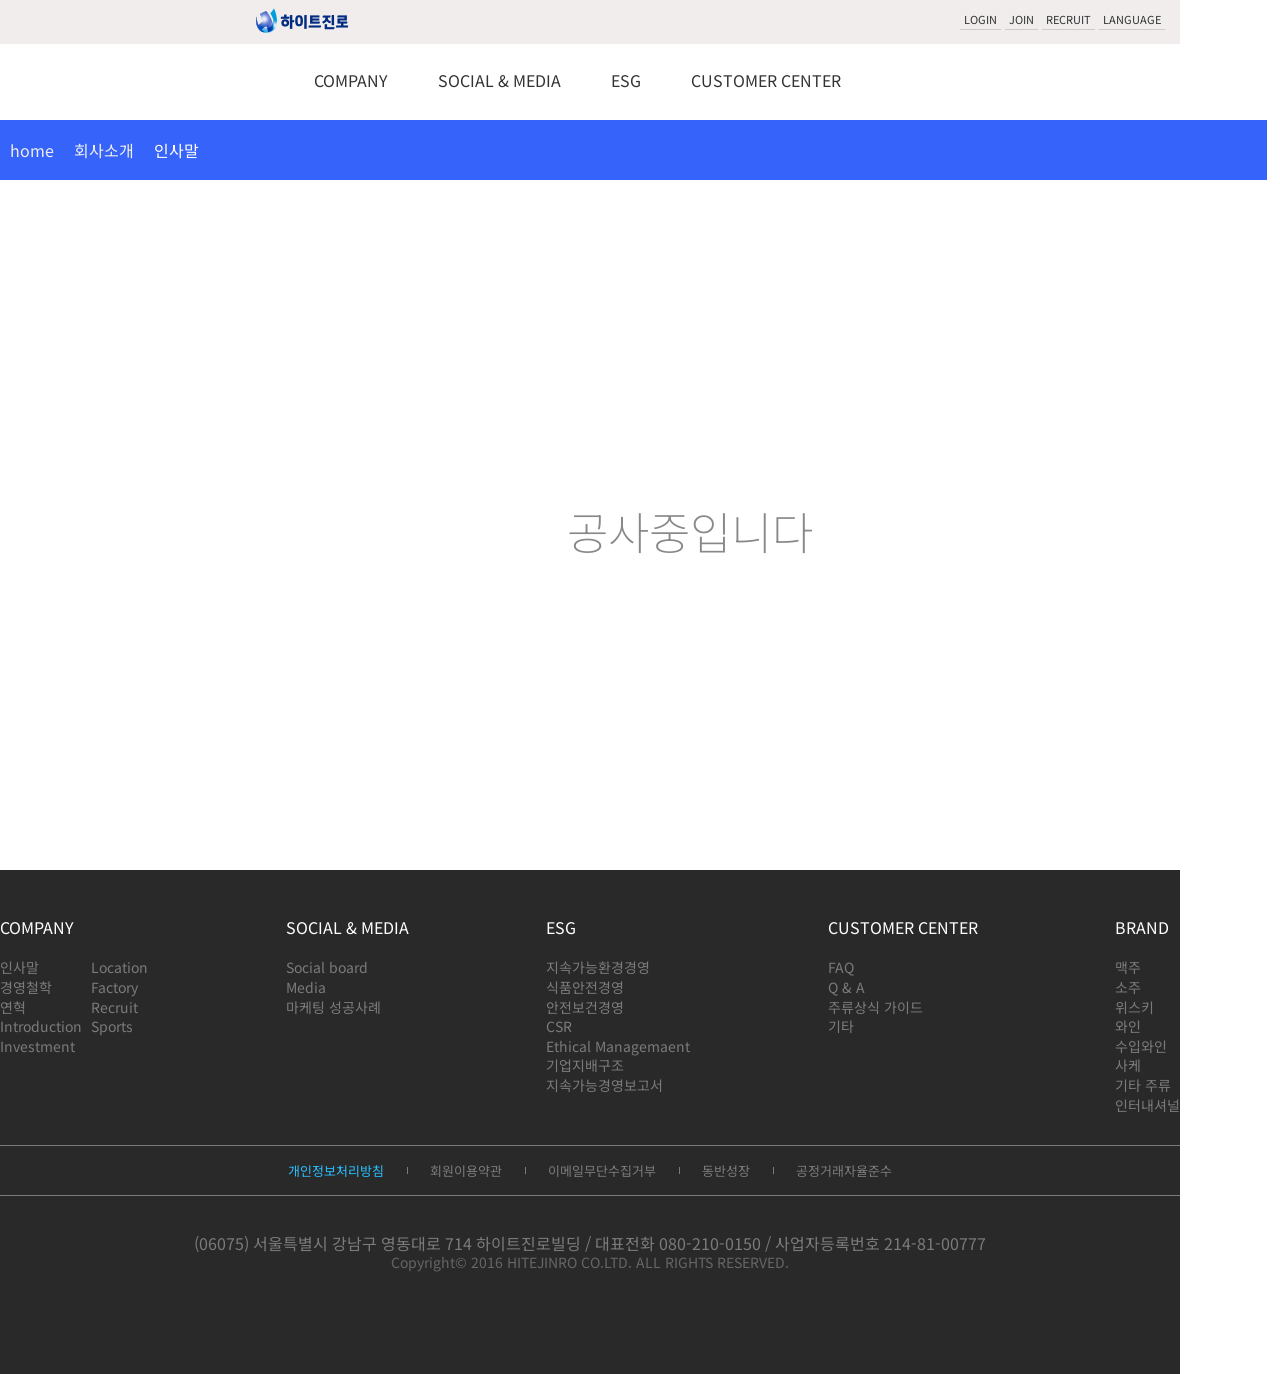
==== greeting.html @ 00c9a66d "1" ====
<!DOCTYPE html>
<html lang="ko">
<head>
    <meta charset="UTF-8">
    <meta name="viewport" content="width=device-width, initial-scale=1.0">
    <link rel="shortcut icon" href="img/favicon.jpg" type="image/x-icon">
    <link rel="icon" href="img/favicon.jpg" type="image/x-icon">
    <title>pf4-하이트진로</title>
    <link rel="stylesheet" href="https://cdn.jsdelivr.net/npm/reset-css@5.0.1/reset.css">
    <link rel="stylesheet" href="css/reset.css">
    <link rel="preconnect" href="https://fonts.googleapis.com">
    <link rel="preconnect" href="https://fonts.gstatic.com" crossorigin>
    <link href="https://fonts.googleapis.com/css2?family=Noto+Sans+KR:wght@300;400;500&display=swap" rel="stylesheet"> 
    <link rel="stylesheet" href="css/common.css">
    <link rel="stylesheet" href="css/header.css">
    <link rel="stylesheet" href="css/index.css">
    <link rel="stylesheet" href="css/greeting.css">
    <link rel="stylesheet" href="css/footer.css">
    <link rel="stylesheet" href="css/responsive.css">
    <script src="https://code.jquery.com/jquery-3.7.0.min.js" type="text/javascript"></script>
    <script type="text/javascript">
        $(document).ready(function(){

         // 공통 html코드 불러오기 
            $("#top").load("header.html");  // 원하는 파일 경로를 삽입하면 된다
            $("footer").load("footer.html");

         // 목록항목의 p와 a를 둘러싸시오
           $("#product ul.list li").each(function(){// each()는 앞요소갯수만큼 순차적으로 실행하시오; 
                $(this).children("p,a").wrapAll("<div class='wtext'></div>"); 
                // wrapAll('<태그></태그');앞요소를 둘러싸시오(괄호안의 태그로)
                $(".wtext").hide();
            });           
            // 프로덕트 제품오버시 설명글 표시
                //목록항목에 마우스올리면 실행하시오
           $("#product ul.list li").hover(
                function(){ //mouseenter
                    // 마우스올린 li의 자식인 wtext를 fadeIn();하시오
                    $(this).children(".wtext").stop().fadeIn();//fadeIn() 서서히 나타나게 하시오
                    // 마우스올린 li의 자식인 wtext에 클래스를 붙여라(scaleX100)
                    $(this).children(".wtext").addClass("scaleX100");
                    // 마우스올린 li가 아닌 다른 형제요소들의 자식 wtext에 클래스를 없애라(scaleX100)
                    $(this).siblings().children("wtext").removeClass("scaleX100");


                },
                function(){ //mouseleave
                    $(this).children(".wtext").stop().fadeOut();//서서히 사라지게 하시오
                    // 마우스올린 li의 자식인 wtext에 클래스를 없애라(scaleX100)
                    $(this).children(".wtext").removeClass("scaleX100");
                }
           ); 
           /* 반응형에 따른 요소제어(보이기) */
           if($(window).width()<=1200){ // <= 작거나 같다(비교연산자) / $(window).width() 윈도우의 크기값을 가져와라
                // 모바일시 brand제목을 헤더로 옮기기
                $("aside .wrap h2").appendTo("header .wrap nav"); 
                /* 타이틀이미지 모바일용으로 교체 */
                //타이틀영역의 img태그의 속성값을 변경하시오
                /* $("div#subtitle .wrap img[src='img/i1.jpg']").attr("src","img/m/m-title1.jpg");
                $("div#subtitle .wrap img[src='img/i2.jpg']").attr("src","img/m/m-title2.jpg");
                $("div#subtitle .wrap img[src='img/i3.jpg']").attr("src","img/m/m-title3.jpg");
                $("div#subtitle .wrap img[src='img/i4.jpg']").attr("src","img/m/m-title4.jpg");
                $("div#subtitle .wrap img[src='img/i5.jpg']").attr("src","img/m/m-title5.png");
                $("div#subtitle .wrap img[src='img/i6.jpg']").attr("src","img/m/m-title6.png");
                $("div#subtitle .wrap img[src='img/i7.jpg']").attr("src","img/m/m-title7.png");
                $("div#subtitle .wrap img[src='img/i8.jpg']").attr("src","img/m/m-title8.jpg");
                $("div#subtitle .wrap img[src='img/i9.jpg']").attr("src","img/m/m-title9.jpg");
                $("div#subtitle .wrap img[src='img/i10.jpg']").attr("src","img/m/m-title10.png"); */

                var n=1;  // 변수선언과 초기화
                // 변수키워드 변수명=데이터; 변수키워드 var(변수:데이터를 담는 그릇,폴더) 
                // 변수명 n , = 넣어라(대입연산자,부호,기호), 1은 숫자데이터
                // 해석 : 변수 n에 1을 넣어라
                $("div#subtitle .wrap img").each(function(){
                    $("div#subtitle .wrap img:nth-child("+n+")").attr("src","img/m/m-title"+n+".jpg"); 
                    // 문자열과 변수 연결: "문자열"+변수
                    n++; // n에 들어있는 값을 1씩 증가시키시오
                });

                //어사이드의 img를 모바일용 이미지로 교체하기
                /* $("aside .wrap ul.list > li ul.listsub li:nth-child(1) a img").attr("src","img/aside/1-1m.png");
                $("aside .wrap ul.list > li ul.listsub li:nth-child(2) a img").attr("src","img/aside/1-2m.png");
                $("aside .wrap ul.list > li ul.listsub li:nth-child(3) a img").attr("src","img/aside/1-3m.png");
                $("aside .wrap ul.list > li ul.listsub li:nth-child(4) a img").attr("src","img/aside/1-4m.png");
                $("aside .wrap ul.list > li ul.listsub li:nth-child(5) a img").attr("src","img/aside/1-5m.png"); */

                var i=1;
                var m=1;

                $("aside .wrap ul.list > li").each(function(){
                    
                    $("aside .wrap ul.list > li:nth-child("+i+") ul.listsub li").each(function(){
                        $("aside .wrap ul.list > li:nth-child("+i+") ul.listsub li:nth-child("+m+") a img").attr("src","img/aside/"+i+"-"+m+"m.png");
                        m++;
                    });
                    i++;
                    m=1;
                });
                
             



            }
           //윈도우창사이즈가 바뀌면 실행하시오
           $(window).resize(function(){
                if($(window).width()<=1200){
                    $("aside .wrap h2").appendTo("header .wrap nav"); 
                 /* 타이틀이미지 모바일용으로 교체 */
                    //타이틀영역의 img태그의 속성값을 변경하시오
                    /*
                    $("div#subtitle .wrap img[src='img/i1.jpg']").attr("src","img/m/m-title1.jpg");
                    $("div#subtitle .wrap img[src='img/i2.jpg']").attr("src","img/m/m-title2.jpg");
                    $("div#subtitle .wrap img[src='img/i3.jpg']").attr("src","img/m/m-title3.jpg");
                    $("div#subtitle .wrap img[src='img/i4.jpg']").attr("src","img/m/m-title4.jpg");
                    $("div#subtitle .wrap img[src='img/i5.jpg']").attr("src","img/m/m-title5.png");
                    $("div#subtitle .wrap img[src='img/i6.jpg']").attr("src","img/m/m-title6.png");
                    $("div#subtitle .wrap img[src='img/i7.jpg']").attr("src","img/m/m-title7.png");
                    $("div#subtitle .wrap img[src='img/i8.jpg']").attr("src","img/m/m-title8.jpg");
                    $("div#subtitle .wrap img[src='img/i9.jpg']").attr("src","img/m/m-title9.jpg");
                    $("div#subtitle .wrap img[src='img/i10.jpg']").attr("src","img/m/m-title10.png");
                    */
                    var n = 1;
                    $("div#subtitle .wrap img").each(function(){
                        $("div#subtitle .wrap img:nth-child("+n+")").attr("src","img/m/m-title"+n+".jpg");
                        n++;
                    });
                }
                if($(window).width()>1200){
                    $("header .wrap nav>h2").prependTo("aside .wrap");
                    /* 타이틀이미지 pc용으로 교체 */
                    /* $("div#subtitle .wrap img[src='img/m/m-title1.jpg']").attr("src","img/i1.jpg");
                    $("div#subtitle .wrap img[src='img/m/m-title2.jpg']").attr("src","img/i2.jpg");
                    $("div#subtitle .wrap img[src='img/m/m-title3.jpg']").attr("src","img/i3.jpg");
                    $("div#subtitle .wrap img[src='img/m/m-title4.jpg']").attr("src","img/i4.jpg");
                    $("div#subtitle .wrap img[src='img/m/m-title5.png']").attr("src","img/i5.jpg");
                    $("div#subtitle .wrap img[src='img/m/m-title6.png']").attr("src","img/i6.jpg");
                    $("div#subtitle .wrap img[src='img/m/m-title7.png']").attr("src","img/i7.jpg");
                    $("div#subtitle .wrap img[src='img/m/m-title8.jpg']").attr("src","img/i8.jpg");
                    $("div#subtitle .wrap img[src='img/m/m-title9.jpg']").attr("src","img/i9.jpg");
                    $("div#subtitle .wrap img[src='img/m/m-title10.png']").attr("src","img/i10.jpg"); */
                    var n=1; // 변수(그릇) n에 1을 넣으시오
                    $("div#subtitle .wrap img").each(function(){
                        $("div#subtitle .wrap img:nth-child("+n+")").attr("src","img/i"+n+".jpg");
                        n++; //n의 값을 1씩 증가시키시오.
                    });

                }
           });
           /*
            / 다른 요소를 잘라내서 원하는 요소안에 넣기
                잘라내올 요소.appendTo("붙여넣을 요소");

                / 조건문 if
                구문형식 if(조건){조건이 맞으면 실행될 구문}
                /$(window) : 브라우저창
                / width();너비를 가져오시오
                / < : 작다면

                if($(window).width()<769){ // 창크기가 769미만이라면 
                    $("aside .wrap h2").appendTo("header .wrap nav");  //  h2를 ..로 옮겨라
                }
           */
          
        /* 햄버거버튼 클릭 - 대메뉴 보이기 */
            // 햄버거를 클릭하면 실행하시오()
            $(".ham").click(function(){
                //w대메뉴에 클래스를 붙이시오
                $("header .wrap nav .wgnb").addClass("wgnbShow");

                //close를 지우기
                $(".close").remove();

                //x표시용으로 쓸 태그를 추가하시오
                $("header .wrap nav .wgnb").prepend('<a href="" class="close block"></a>'); 

                //대메뉴 닫기
                $(".close").click(function(){
                    $("header .wrap nav .wgnb").removeClass("wgnbShow");
                    return false;
                });

                //aside를 닫기
                $("aside").removeClass("asideSliding");
                return false;
            });
        
        //모바일 대메뉴클릭하면 서브메뉴 펼치게
            $("header .wrap nav .wgnb h2").click(function(){
                $(this).toggleClass("currenH2");
                $(this).parent().siblings().children("h2").removeClass("currenH2");
                $(this).next().slideToggle();
                $(this).parent().siblings().children("ul.sub1").slideUp();
            });
        
            var headerH=$("header").height();
        
            // 스크롤이벤트    
            $(window).scroll(function(){
                // 헤더 애니
                if($(window).scrollTop()>$("header").height()){ //윈도우의 scrollTop위치값이 ...보다 크다면
                    //body에 스타일을 지정하시오(padding-top값에 header높이값을 지정)
                    $("body").css("padding-top",headerH);
                    //header에 클래스를 붙이시오
                    $("header").addClass("headerFix");
                }else{
                    $("body").css("padding-top",0);
                    //header에 클래스를 붙이시오
                    $("header").removeClass("headerFix");
                }
                // 사이드 애니
                if($(window).scrollTop()>$("#subtitle").height()+40){
                    //aside에 클래스를 붙이시오(slideHide)
                    $("aside").addClass("slideHide");

                    // 탑 애니
                    //탑요소에 클래스를 붙이시오(topFix)
                    $("footer .btop").addClass("topFix");
                }else{ // 위 조건이 안맞으면(그렇치 않으면)
                    $("aside").removeClass("slideHide");//aside태그에 클래스를 없애시오
                    $("footer .btop").removeClass("topFix"); // 탑버튼에 클래스를 없애시오
                }
                
                // 하단 탑버튼 페이지와 같이 이동
                if($(window).scrollTop()>$("footer").offset().top-$(window).height()){
                    $("footer .btop").removeClass("topFix").css("opacity",1);
                }

               
            });  
        
        // 대메뉴오버시 서브를 슬라이드 다운
            var wsubN;
            $("header .wrap nav ul.gnb li a").hover(
                function(){
                    $("header .wrap nav .wgnb").stop().slideDown();
                    //제이쿼리 slideDown()시 css속성에 transition이 있으면 제대로  펼쳐지지 않는다... 
                    //wsub를 보이게 하시오
                    wsubN=$(this).parent().index()+1;//마우스올린 대상의 부모의 순번을 가져와서 +1더해서 넣어라
                    $("header .wrap nav .wgnb .wsub:nth-child("+wsubN+")").fadeIn();
                    $("header .wrap nav .wgnb .wsub:not(:nth-child("+wsubN+"))").fadeOut();
                }
            );   
              
        // 서브wgnb영역을 벗어나면 실행하시오(wgnb가 슬라이드업)
            $("header .wrap nav .wgnb").mouseleave(function(){
                $(this).slideUp();
            });

        // h1요소에 마우스진입하면 (wgnb가 슬라이드업)
        $("header .wrap nav h1").mouseenter(function(){
            $("header .wrap nav .wgnb").slideUp();
        });

        // top버튼 클릭하면 실행하시오(문서를 애니메이트하시오)
            $("footer .btop").click(function(){
                $("html,body").animate({scrollTop:0},1000);//문서스크롤 애니
            });

        });
    </script> 
    <!-- slick -->
    <link rel="stylesheet" type="text/css" href="https://cdn.jsdelivr.net/npm/slick-carousel@1.8.1/slick/slick.css"/>
    <link rel="stylesheet" type="text/css" href="https://cdn.jsdelivr.net/npm/slick-carousel@1.8.1/slick/slick-theme.css"/>
    <script type="text/javascript" src="https://cdn.jsdelivr.net/npm/slick-carousel@1.8.1/slick/slick.min.js"></script>
	<script type="text/javascript">
        $(document).ready(function(){
            $('.snsSlide').slick({
                infinite: true,
                slidesToShow: 3,
                slidesToScroll: 1,
                autoplay: true,
                autoplaySpeed: 2000,
                speed:1000,
                dots:true,
                arrows:true,
                responsive:[
                    {
                    breakpoint: 769,
                    settings: {
                        infinite: true,
                        slidesToShow: 1,
                        slidesToScroll: 1,
                        autoplay: true,
                        autoplaySpeed: 2000,
                        speed:1000,
                        dots:true,
                        arrows:false,
                        centerMode: true,
                        centerPadding: '20px'
                    }
                    }
                ]   
            });

            $('.titleani').slick({
                infinite: true,
                slidesToShow: 1,
                slidesToScroll: 1,
                autoplay: true,
                autoplaySpeed: 3000,
                speed:4000,
                dots:true,
                arrows:true,
                responsive:[
                    {
                        breakpoint: 1201,
                        settings: {
                            infinite: true,
                            slidesToShow: 2,
                            slidesToScroll: 1,
                            autoplay: true,
                            autoplaySpeed: 2000,
                            speed:1000,
                            dots:true,
                            arrows:false
                        }
                    },
                    {
                        breakpoint: 769,
                        settings: {
                            infinite: true,
                            slidesToShow: 1,
                            slidesToScroll: 1,
                            autoplay: true,
                            autoplaySpeed: 2000,
                            speed:1000,
                            dots:true,
                            arrows:false
                        }
                    }
                ]    
            });
        });
    </script>
    <!-- aside애니 -->
    <script type="text/javascript">
        $(document).ready(function(){
            $("aside .wrap ul.list > li h3").hover(function(){
                if($(window).width()>1200){
                    $("aside").addClass("sliding");
                    $(this).next().find(".listsub").show();
                    $(this).parent().siblings().find(".listsub").hide();
                    $(this).addClass("current");//노란표시
                    $(this).next().find(".listsub").addClass("wide");
                    $(this).parent().siblings().children("h3").removeClass("current");
                    $(this).parent().siblings().find(".listsub").hide().removeClass("wide");
                }
            });
            //h3 a을 클릭하면 실행하시오
            $("aside .wrap ul.list > li h3 a").click(function(){
                // 마우스클릭한 요소 다음에 오는 것을 slideToggle하시오
                $(this).parent().next().slideToggle();
                $(this).parent().parent().siblings().children("div").slideUp();
                return false;
            });

            $("aside").mouseleave(function(){
                $("aside").removeClass("sliding");
            });
            //brand를 클릭하면 실행하시오
            $("header .wrap nav>h2").click(function(){
                //aside에 클래스를 토글하시오
                $("aside").toggleClass("asideSliding");
                $("header .wrap nav .wgnb").removeClass("wgnbShow");
            });

        });
    </script>	
</head>
<body>
    
    <!-- 상단영역 -->
   <header id="top"></header>
   <!-- 메인영역 -->
   <main>
        <section id="greeting">
            <div class="wrap paddingT50 paddingB50">
                <ol class="breadcrumb">
                    <li><a href="">home</a></li>
                    <li><a href="">회사소개</a></li>
                    <li class="active">인사말</li>
                </ol>
                <p class="underC">
                  <strong class="h2 block">공사중입니다</strong>
                  <img src="img/underS.svg" alt="">
               </p>
            </div>
        </section>
   </main>
   <!-- 하단영역 -->
   <footer></footer>
</body>
</html>
</html>
---- css/common.css ----
/* 공통스타일 class */
body{
  font-family: 'Noto Sans KR', sans-serif;
}
.width-full{
  width: auto;
}
.height-full{
  /*! height:100%; */
}
.wrap{
  max-width: 1200px;
  margin: 0 auto;
}
.hide{
  display: none; /* 안보이게 */
}
.rbox{
  width: 300px;
  height: 300px;
  background-color: #eee;
  border-radius: 20px;
  text-align: center;
}
.bgimg{
  background-repeat: no-repeat;
  background-size: 61%;
  background-position-x: 86%;
  background-position-y: 10%;
}

.padding50{
  padding-top: 50px;
  padding-bottom: 50px;
}
.paddingT50{
  padding-top: 50px;
}
.paddingT100{
  padding-top: 100px;
}
.paddingB50{
  padding-bottom: 50px;
}
.paddingB100{
  padding-bottom: 100px;
}
.marginT50{
  margin-top: 50px;
}
.marginT100{
  margin-top: 100px;
}
.marginB50{
  margin-bottom: 50px;
}
.marginB100{
  margin-bottom: 100px;
}
.flex{
  display: flex;
}
.flex-center{
  justify-content: center;
}
.flex-between{
  justify-content: space-between;
}
.flex-align-center{
  align-items: center;
}
.flex-column{
  flex-direction: column;
}
.text-center{
  text-align: center;
}
.h1{
  font-size: 55px;
}
.h2{
  font-size: 45px;
}
.h3{
  font-size: 25px;
  font-weight: 300;
  margin-bottom: 20px;
}
.h4{
  font-size: 25px;
}
.h5{
  font-size: 20px;
}
.p{
  font-size: 14px;
  line-height: 1.6;
  color: #666;
}
.block{
  display: block;
}
.more{
  border: 1px solid;
  display: inline-block;
  width: 160px;
  height: 36px;
  text-align: center;
  line-height: 36px;
}
.moreCir{
  font-size: 0;
  display: block;
  width: 40px;
  height: 40px;
  border: 1px solid;
  border-radius: 50%;
  display: flex;
  justify-content: center;
  align-items: center;
}
.moreCir::before{
  content: "";
  border-top: 1px solid;
  border-right: 1px solid;
  width: 10px;
  height: 10px;
  display: block;
  transform: translateX(-4px) rotate(45deg);
}
.ham{
  font-size: 0;
  width: 21px;
  height: 21px;
  display: block;
  border-top: 3px solid;
  border-bottom: 3px solid;
  box-sizing: border-box;
  display: flex;
  align-items: center; 
  display: none;
}
.ham::before{
  content: "";
  width: 100%;
  height: 3px;
  display: block;
  background-color: black;
  transform: translateY(-0.5px);
}
/* .breadcrumb {
  padding:8px 15px;
  margin-bottom:20px;
  list-style:none;
  background-color:#f5f5f5;
  border-radius:4px
}
.breadcrumb>li {
  display:inline-block
}
.breadcrumb>li+li:before {
  padding:0 5px;
  color:#ccc;
  content:"/\00a0"
}
.breadcrumb>.active {
  color:#777
} */
---- css/header.css ----
header {
  position: relative;
}
.headerFix{
  position: fixed;
  z-index: 1;
  width: 100%;
  background-color: white;
  top: 0;
  animation-name: down;
  animation-duration: 0.5s;
  animation-direction: reverse;
  animation-fill-mode: forwards;
  animation-timing-function: ease-out;
}
@keyframes down{
  100%{
    top:-80px;
  }
}

@keyframes headerdown{
  0%{
    transform: translateY(-40px);
    opacity: 0;
  }
  100%{
    transform: translateY(0px);
    opacity: 1;
  }
}
header .wrap {
 
}
@keyframes widthfull{
  100%{
    width: 100%;
  }
}
header .wrap nav {
  display: grid;
  grid-template-columns: 1fr 1fr;
  grid-template-rows: 40px auto;
  align-items: center;
}
header.headerFix .wrap nav{
  
  grid-template-columns: auto auto auto;
  grid-template-rows: auto;
}
header .wrap nav h1 {
  grid-column: 1 / span 2;
  justify-self: center;
  line-height: 2;
  width: 100%;
  height: 44px;
  display: flex;
  justify-content: center;
  align-items: center;
}
header.headerFix .wrap nav h1{
grid-column: 1; justify-self: flex-start;
}
header .wrap nav h1::before{
 content: "";  
 display: block;
 width: 100%;
 height: 44px;
 background-color: #f1eded;
 position: absolute;
 left: 0;
 top: 0;
}
header.headerFix .wrap nav h1::before{
display: none;
}
header .wrap nav h1:hover::before{
} 
header .wrap nav h1 a {
  font-size: 0;
  display: block;
  width: 93px;
  height: 25px;
  background-image: url(../img/logo_hitejinro.png);
  position: relative;
  margin: 0 auto;
}
header .wrap nav h1 a span {
 
}
header .wrap nav ul.gnb{
  display: flex;
}
header.headerFix .wrap nav ul.gnb{
justify-self: center;
}
header .wrap nav ul.gnb li {
  
}
header .wrap nav ul.gnb li a {
  padding: 0 25px;
  display: block;
  line-height: 5;
}
header .wrap nav ul.gnb li:nth-child(1) a{
  padding-left: 0;
}
header .wrap nav ul.gnb li a:hover{
 
}
/* wgnb */
header .wrap nav .wgnb{
  display: block;
  position: absolute;
  width: 100%;
  background-color: rgba(33,83,250,0.9);
  z-index: 1;
  padding: 0 20px 0 20px;
  box-sizing: border-box;
  /*! transition:1s; */
  left: 0;
  top: 120px;
  display: none;
  height: 240px;
}
header .wrap nav .wgnb *{
  color:white;
}
header .wrap nav .wgnb .center{
  max-width: 1200px;
  margin: 0 auto;
  position: relative;
}
.wgnbShow{
   left: 0% !important;
   display: block !important;
}
.close{
  display: block;
  width: 32px;
  height: 32px;
  background-image: url(../img/close.svg);
  background-size: contain;
}
header .wrap nav .wgnb .wsub{
  /*! padding-left:30px; */
  height: 240px;
}
header .wrap nav .wgnb .wsub:nth-child(2){
  
}
header .wrap nav .wgnb .wsub:nth-child(2) ul.sub1{
  grid-template-columns: repeat(4,1fr);
  grid-template-rows: auto;
}
header .wrap nav .wsub:nth-child(2) ul.sub1>li:nth-child(1){
  grid-column: 2;
  grid-row: 1;
}
header .wrap nav .wsub:nth-child(2) ul.sub1 > li:nth-child(1) div{
  width: 80%;
  font-size: 14px;

}
header .wrap nav .wsub:nth-child(2) ul.sub1 > li:nth-child(1) div a{
   line-height: 1.4;
   color: #ccc;
}
header .wrap nav .wsub:nth-child(2) ul.sub1>li:nth-child(2){
  grid-column: 3;
  grid-row: 1;
}
header .wrap nav .wsub:nth-child(2) ul.sub1>li:nth-child(3){
  grid-column: 4;
  grid-row: 1;
}
header .wrap nav .wsub:nth-child(2) ul.sub1 > li:nth-child(3) ul.sub2{
  flex-direction: column;
}
header .wrap nav .wgnb .wsub{
  display: none;
  position: absolute;
  left: 0;
  top: 0;
}
header .wrap nav .wgnb h2{
  /*! display: block; */
  /*! cursor: pointer; */
  /*! font-size: 19px; */
  /*! line-height: 3; */
  /*! display: flex; */
  /*! justify-content: space-between; */
  /*! align-items: center; */
  /*! opacity: 0.7; */
}
.currenH2{
 color: blue;
}
header .wrap nav .wgnb h2::after{
  content: "";
  display: inline-block;
  width: 31px;
  height: 31px;
  background-image: url(../img/expand.svg);
  background-size: contain;
  background-repeat: no-repeat;
  transition: 0.5s;
}
header .wrap nav .wgnb h2.currenH2::after{
  transform: rotate(-180deg);
}
header .wrap nav .wgnb ul.sub1{
  display: grid;
  grid-template-columns: repeat(7,1fr);
  grid-template-rows: repeat(3,80px);
  text-align: left;
}
header .wrap nav .wgnb ul.sub1>li{
transition: 0.4s;
}
header .wrap nav .wgnb ul.sub1 > li:nth-child(-n+3){
  margin-left: -20px;
  padding-left: 20px;
}
header .wrap nav .wgnb ul.sub1 > li:hover{
  background-color: rgba(0,0,0,0.3);
}
header .wrap nav .wgnb ul.sub1>li:nth-child(n+4){
  border-left:1px solid #ccc;
  grid-row: 1 / span 3;
}
header .wrap nav .wgnb ul.sub1>li:nth-child(2){
  grid-column: 1;
  grid-row: 2;
}
header .wrap nav .wgnb ul.sub1>li:nth-child(3){
  grid-column: 1;
  grid-row: 3;
}
header .wrap nav .wgnb ul.sub1>li>a{
  display: block;
  line-height: 2.5;
  padding-top: 20px;
}
header .wrap nav .wgnb ul.sub1>li>a::before{
  content: "";
  display: block;
  width: 20px;
  border-top:1px solid #fff;
}
header .wrap nav .wgnb ul.sub1>li:nth-child(n+4) a{
  padding-left: 20px;
}
header .wrap nav .wgnb ul.sub1>li:not(:first-child)>a{
  padding-left: initial;
}
header .wrap nav .wgnb ul.sub2{

}
header .wrap nav .wsub:nth-child(2) ul.sub1 > li:nth-child(2) ul.sub2{
  flex-wrap: wrap;
}
header .wrap nav .wsub:nth-child(2) ul.sub1 > li:nth-child(2) ul.sub2 li{
  width: 40%;
}

header .wrap nav .wgnb ul.sub2 li{
  
}
header .wrap nav .wgnb ul.sub2 li a{
  color: #ccc;
  font-size: 14px;
  line-height: 1.4;
  font-weight: 300; 
}
/* 기타메뉴 */
header .wrap nav ul.enb {
  display: flex;
  justify-self: end;
  font-size: 11px;
  gap: 4px;
}
header.headerFix .wrap nav ul.enb{
  
}
header .wrap nav ul.enb li {
  
}
header .wrap nav ul.enb li a {
  padding: 3px 4px;
  display: block;
  border-bottom: 1px solid #ccc;
  padding-bottom: 4px;
}
header .wrap nav ul.enb li a:hover {

}
header .wrap nav ul.enb li:nth-child(1) a::after,header .wrap nav ul.enb li:nth-child(2) a::after{
 
}
---- css/index.css ----
#product .wrap{
}
#product .wrap h2{
}
#product ul.list{
  display: grid;
  grid-template-columns: auto auto auto auto;
  grid-template-rows: auto auto auto;
  gap: 10px;
}
#product ul.list li{
 
  /*! width: fit-content; */
  position: relative;
}
#product ul.list li:nth-child(1){
  grid-column: 1;
  grid-row: 1;
}
#product ul.list li:nth-child(2){
    grid-column: 2;
  grid-row: 1 / span 2;
}
#product ul.list li:nth-child(3){
    grid-column: 3;
  grid-row: 1;
 
}
#product ul.list li:nth-child(4){
   grid-column: 4;
  grid-row: 1;
 
}
#product ul.list li:nth-child(5){
  grid-column: 1;
  grid-row: 2;
 
}
#product ul.list li:nth-child(6){
  grid-column: 3 / span 2;
  grid-row: 2;
}
#product ul.list li:nth-child(7){
  grid-column: 1;
  grid-row: 3;
}
#product ul.list li:nth-child(8){
  grid-column: 2 / span 2;
  grid-row: 3;
}
#product ul.list li:nth-child(9){
  grid-column: 4;
  grid-row: 3;
}
#product ul.list li figure{
  height: 100%;
}
#product ul.list li figure img{
  width: 100%;
  /*! max-width: 100%; */
  height: 100%;
}
#product ul.list li h3{
  position: absolute;
  left: 20px;
  top: 20px;
  font-size: 30px;
  color: white;
}
#product ul.list li p{
  position: relative;
}
#product ul.list li a{
  color: white;
  border: 1px solid;
  font-size: 12px;
  padding: 3px;
  position: relative;
}
#product ul.list li .wrapText{
 
}
#product ul.list li .wrapText>*{
 
}

#product ul.list li .wrapText p{
  
}
#product ul.list li .wrapText a{
  
} 
.snsani li a{
  display: grid;
  grid-template-columns: auto auto;
  grid-template-rows: auto auto;
}
.snsani li a::before{
  content: "";
  width: 100px;
  height: 100px;
  display: block;
  background-color: #ccc;
  border-radius: 50%;
  grid-column: 1;
  grid-row: 1 / span 3;
}
.snsani li.sns1 a::before{
   background-image: url(../img/sns1.png);
}
.snsani li.sns2 a::before{
   background-image: url(../img/sns2.png);
}
.snsani li.sns3 a::before{
   background-image: url(../img/sns3.png);
}
.snsani li.sns4 a::before{
   background-image: url(../img/sns4.png);
}
.snsani li.sns5 a::before{
   background-image: url(../img/sns5.png);
}
.snsani li.sns6 a::before{
   background-image: url(../img/sns6.png);
}
.snsani li.sns7 a::before{
   background-image: url(../img/sns7.png);
}
.snsani li.sns8 a::before{
   background-image: url(../img/sns8.png);
}
.snsani li.sns9 a::before{
   background-image: url(../img/sns9.png);
}
#sns{
  background-color: #ccc;
}
#sns h2{
 
}

#sns ul.snsani{
  margin-top: 50px;
}
.wtext{
  position: absolute;
  left: 0;
  top: 0;
  width: 100%;
  height: 100%;
  color: white;
  display: flex;
  justify-content: center;
  align-items: center;
  flex-direction: column;
  text-align: center;
  gap: 20px;
  /*! display: inline-flex; */
  background-color: rgba(0,0,0,0.7);
}
.wtext::before{
  content: "";
  position: absolute;
  width: 100%;
  height: 100%;
  background-color: rgba(0,0,255,0.1);
  transform: scaleX(10%);
  transform-origin: 0 0;
  transition: 0.5s;
}
.wtext.scaleX100::before{
  background-color: rgba(0,0,255,0.7);
  transform: scaleX(100%) !important;
}
---- css/greeting.css ----
#greeting{
  min-height: 700px;
}
#greeting .wrap{
  height: 700px;
  padding-top: 0;
}
.breadcrumb{
  display: flex;
  height: 60px;
  align-items: center;
}
.breadcrumb::before{
  content: "";
  width: 99vw;
  height: 60px;
  background-color: rgba(33,83,250,0.9);
  position: absolute;
  left: 0;
}
.breadcrumb li{
  position: relative;
  color: #fff;
}
.breadcrumb li:last-child{
  padding: 0 10px;
}
.breadcrumb li a{
 line-height: 1.5;
 padding: 0 10px; 
 color: #eee;
}
.underC{
  width: 100%;
  height: 100%;
  display: flex;
  justify-content: center;
  align-items: center;
  color: #888;
  font-weight: 200;
  flex-direction: row-reverse;
}
.underC img{
  width: 200px;
}
---- css/footer.css ----
footer {
  position: relative;
  background-color: #292929;
  color: #7b7b7b;
}
footer a{
  color: #7b7b7b;
}
footer div.wrap {
 
  /*! max-width: 100%; */
  padding-top: 46px;
}
footer div.wrap ul.fnb {
  justify-content: space-between;
  margin-bottom: 30px;
}
footer div.wrap ul.fnb li {
  
}
footer div.wrap ul.fnb li h2{
  
}
footer div.wrap ul.fnb li h2 a{
  
  color: white;
}
footer div.wrap ul.fnb li ul.sublist{
  margin-top: 20px;
  font-size: 14px;
}
footer div.wrap ul.fnb li:nth-child(1) ul.sublist{
  display: grid;
  grid-template-columns: auto auto;
  grid-template-rows: auto auto auto auto auto;
  grid-auto-flow: column;
  column-gap: 9px;
}
footer div.wrap ul.fnb li a {
  line-height: 1.4;
  display: block;
}
footer div.wrap ul.fnb li:nth-child(4) a{

}
footer div.wrap ul.fnb2{
  justify-content: center;
  font-size: 13px;
  height: 50px;
  margin-bottom: 40px;
}
footer div.wrap ul.fnb2::before{
  content: "";
  display: block;
  width: 100%;
  border-top: 1px solid;
  position: absolute;
  left: 0;
}
footer div.wrap ul.fnb2 li{
  /*! width: 100%; */
  position: relative;
}
footer div.wrap ul.fnb2 li:nth-child(5),
footer div.wrap ul.fnb2 li:nth-child(6),
footer div.wrap ul.fnb2 li:nth-child(8),
footer div.wrap ul.fnb2 li:nth-child(9){
 display: none;
}
footer div.wrap ul.fnb2 li:nth-child(n+2):nth-child(-n+7)::before{
  content: "";
  display: inline-block;
  height: 7px;
  border-left:1px solid;
  position: absolute;
  left: 0;
  top: calc(50% - 7px / 2);
}
footer div.wrap ul.fnb2 li:nth-child(8){
  border-left: 1px solid;
  border-right: 1px solid;
}
footer div.wrap ul.fnb2 li a{
  display: block;
  height: 100%;
  /*! line-height: 50px; */
  /*! line-height: 100%; */
  display: flex;
  align-items: center;
  justify-content: center;
  padding: 0 23px;
}
footer div.wrap ul.fnb2 li:nth-of-type(1) a{
  
  color: #29BFFF;
}
footer div.wrap ul.fnb2::after{
  content: "";
  display: block;
  width: 100%;
  border-bottom: 1px solid;
  position: absolute;
  left: 0;
  transform: translateY(50px);
}
footer div.wrap address {
 
  text-align: center;
}
footer div.wrap address a {
  
}
footer div.wrap p.copyright {
  
  text-align: center;
}
footer div.wrap div.corp {
 
}
footer div.wrap div.corp h2 {
  
}
footer div.wrap div.corp ul {
  
}
footer div.wrap div.corp ul li {
  
}
footer div.wrap div.corp ul li a {
  
  /*! display: flex; */
  /*! flex-direction: column; */
  /*! align-items: center; */
}
footer div.wrap div.corp ul li a::before{
  content: "";
 
}
footer div.wrap div.corp ul li:nth-child(1) a::before {
 
}
footer div.wrap div.corp ul li:nth-child(2) a::before {

}
footer div.wrap div.corp ul li:nth-child(3) a::before {
 
}
footer .btop{
  position: absolute;
  right: 293px;
  top: -43px;
  color: white;
  font-size: 14px;
  opacity: 0;
  transition: 0.5s;
}
footer .btop::before{
  content: "";
  height: 43px;
  display: inline-block;
  border-left: 3px solid #fff;
  vertical-align: -23px;
  margin-right: 4px;
}
footer .btop.topFix::before{
  
  border-color: black;
}
footer .btop::after{
  content: "";
  height: 20px;
  display: block;
  border-left: 3px solid white;
  position: absolute;
  left: 0;
  top: 0;
  transform-origin: 0 0;
  transform: rotate(45deg);
}
footer .btop.topFix::after{
  border-color: black;
}

.topFix{
  position: fixed !important;
  bottom: 0;
  z-index: 1;
  top: auto !important;
  color: black !important;
  opacity: 1 !important;
}
---- css/responsive.css ----
@media screen and (max-width:1440px){
  body{
  padding-right: 100px;
  }
/* 상단  */
  header .wrap nav{
  padding: 0 15px;
  }
  header .wrap nav h1{
  grid-column: 1;
  grid-row: 1;
  justify-self: auto;
  }
  header .wrap nav ul.gnb{
    
  grid-column: 1 / span 2;
  grid-row: 2;
  justify-self: center;
  }
  header .wrap nav ul.enb{
  grid-column: 2;
  grid-row: 1;
  position: relative;
  justify-self: end;
  }
}

@media screen and (max-width:1200px){
  body{
    overflow-x: hidden;
    padding-right: 0;
  }
 /*  여백  */
  .wrap{
    padding: 0 15px;
  }
  main .wrap{
    padding-top:20px;
    padding-bottom:20px;
  }
  /*  상단영역  */
  header .wrap nav ul.gnb{
    display: none;
  }
  header .wrap nav ul.enb{
    display: none;
  }
  header .wrap nav .wgnb{
    width: 80%;
    height: 100vh;
    left: -80%;
    top:0;
    background-color: white;
    transition: 1s;
    display: block !important;
  }
  /* 추가0  */
  header .wrap nav .wgnb .wsub{
    padding-left:30px;
    display: initial;
    position: initial;
  }
  header .wrap nav .wgnb h2{
    display: block;
    cursor: pointer;
    font-size: 19px;
    line-height: 3;
    display: flex;
    justify-content: space-between;
    align-items: center;
    opacity: 0.7;
    color: #333;
  }
  .currenH2{
   color: blue;
  }
  header .wrap nav .wgnb h2::after{
    content: "";
    display: inline-block;
    width: 31px;
    height: 31px;
    background-image: url(../img/expand.svg);
    background-size: contain;
    background-repeat: no-repeat;
    transition: 0.5s;
  }
  header .wrap nav .wgnb h2.currenH2::after{
    transform: rotate(-180deg);
  }
  header .wrap nav .wgnb ul{
    text-align: left;
    display: none;
    background-color:#eee;
    margin-left: -50px;
    margin-right: -20px;
    padding-left: 50px;
  }
  
  header .wrap nav .wgnb ul.sub1{
  display: initial;
  display: none;
  }
  header .wrap nav .wgnb ul.sub2{
  display: none;
  }
  header .wrap nav .wgnb ul li{

  }
  header .wrap nav .wgnb ul.sub1 > li:nth-child(n+4){
  border-left: initial;
  }
  header .wrap nav .wgnb ul li a{
    display: block;
    line-height: 3;
  }
  header .wrap nav .wgnb ul.sub1 > li > a{
    
  color: #333;
  }
  header .wrap nav .wgnb ul li:not(:first-child) a{
    border-top:1px solid #ccc;
  }
  header .wrap nav .wgnb ul.sub1 > li:nth-child(n+4) a{
    
  }
  /* 추가1   */
  header .wrap nav{
    grid-template-columns: auto 1fr auto;
    grid-template-rows: 50px;
  }
  header .wrap nav h1{
    grid-column: 2;
    grid-row: 1;
  }
  header .wrap nav h1::before{
  height: 100%;
  }
  .ham{
    display: flex;
    grid-column: 1;
    grid-row: 1;
    position: relative;
  }
  header .wrap nav h2{
    position: relative;
    font-size: 15px;
    text-transform: uppercase;
    cursor: pointer;
  }
/*  제품  */
  #product ul.list{
  grid-template-columns: auto auto auto;
  grid-template-rows: auto auto auto auto;
  }
  #product ul.list li:nth-child(1){  
  grid-column: 1;
  grid-row: 1;
  }
  #product ul.list li:nth-child(2){
  grid-column: 2;
  grid-row: 1 / span 2;
  }
  #product ul.list li:nth-child(3){
  grid-column: 3;
  grid-row: 1;
  }
  #product ul.list li:nth-child(4){
  grid-column: 1;
  grid-row: 2;
  }
  #product ul.list li:nth-child(5){
  grid-column: 3;
  grid-row: 2;
  }
  #product ul.list li:nth-child(6){
  grid-column: 2 / span 2;
  grid-row: 3;
  }
  #product ul.list li:nth-child(7){
  grid-column: 1;
  grid-row: 3;
  }
  #product ul.list li:nth-child(8){
  grid-column: 1 / span 2;
  grid-row: 4;
  }
  #product ul.list li:nth-child(9){
  grid-column: 3;
  grid-row: 4;
  }
/* 어사이드  */
  aside{
  display: none;
  }
  .asideSliding{
    right: 0%; 
    display: block;
  }
  /* 어사이드   */
  aside{
    display: block;
    width: 100%;
    right: -100%;
    top: 50px;
    height: calc(100% - 50px);
    background-color: #fff;
    position: absolute;
  }
  
  aside .wrap{
  width: auto;
  display: block;
  }
  aside .wrap ul.list{
  text-align: left;
  grid-template-rows: repeat(8,auto);
  }
  aside .wrap ul.list > li h3::before{
    display: none;
  }
  aside .wrap ul.list > li h3{
    
  height: initial;
  }
  aside .wrap ul.list > li h3 a{
  flex-direction: row;
  justify-content: left;
  line-height: 4;
  font-size: 17px;
  color: #333;
  }
  aside .wrap ul.list > li:not(:first-child) h3 a{
    border-top:1px solid #ccc;
  }
  aside .wrap ul.list > li h3 a::before{
  background-image: url(../img/aside/gnb_brand_menu-m.png);
  }
  aside .wrap ul.list > li h3 a::after{
    content: "";
    background-image: url(../img/aside/plus.svg);
    display: block;
    width: 24px;
    height: 24px;
    position: absolute;
    right: 0;
  }
  aside .wrap ul.list > li div{
    display: none;
  }
  aside .wrap ul.list > li ul.listsub{
  /*! display: none; */
  position: static;
  height: initial;
  display: flex;
  flex-wrap: wrap;    
 }

  aside .wrap ul.list > li ul.listsub::before{
  display: none;
  }
  aside .wrap ul.list > li ul.listsub li{
    width: calc(100% / 3);
  }
  aside .wrap ul.list > li ul.listsub li a{
  width: 100%;
  }
  aside .wrap ul.list > li ul.listsub li a img{
  width: 100%;
  }
}
/* ---------------------------------------------------- */
@media screen and (max-width:768px){
  
/*  타이틀 영역  */
  div#subtitle .wrap .slick-dots{
  bottom: 2.34375vw;
  }
  div#subtitle button::before{
  font-size: 1.692708333333333vw;
  }
/*  제품  */
  #product ul.list{
    grid-template-columns: 1fr 1fr;
    grid-template-rows: auto auto auto auto auto auto auto;
    gap: 10px;
  }
  #product ul.list li:nth-child(1){
    grid-column: 1;
    grid-row: 1;
  }
  #product ul.list li:nth-child(2){
      grid-column: 2;
    grid-row: 1 / span 2;
  }
  #product ul.list li:nth-child(3){
      grid-column: 1;
    grid-row: 2;

  }
  #product ul.list li:nth-child(4){
     grid-column: 1;
    grid-row: 4;

  }
  #product ul.list li:nth-child(5){
    grid-column: 2;
    grid-row: 4;

  }
  #product ul.list li:nth-child(6){
    grid-column: 1 / span 2;
    grid-row: 3;
  }
  #product ul.list li:nth-child(7){
    grid-column: 1;
    grid-row: 5;
  }
  #product ul.list li:nth-child(8){
    grid-column: 1 / span 2;
    grid-row: 6;
  }
  #product ul.list li:nth-child(9){
    grid-column: 2;
    grid-row: 5;
  }
  #product .wrap h2{
    font-size: calc(25px * 0.7);
  }
  #product ul.list li h3{
  font-size: calc(30px * 0.6);
  }
/*  sns */
  #sns h2{
    font-size: calc(25px * 0.9);
  }
  #sns h3{
    font-size: calc(25px * 0.9);
  }
   #sns p{
    font-size: calc(14px * 0.9);
    width: 90%;
  }

/*  하단  */
  footer div.wrap{
    padding-top:20px;
    padding-bottom:20px;
  }
  footer div.wrap ul.fnb2{
    
  margin-bottom: 14px;
  }
  footer div.wrap ul.fnb li:nth-child(1) ul.sublist,footer div.wrap ul.fnb li ul.sublist{
    display: none;
  }
  
  footer div.wrap ul.fnb li h2 a{
    font-size:11px;
  }
  footer div.wrap ul.fnb2 li a{
  padding: 0 5px;
  font-size: 9.5px;
  }
  footer .btop{
    display: none;
  }
  footer div.wrap address{
    font-size: 13px;
    line-height: 1.4;
  }
  footer div.wrap p.copyright{
    
  font-size: 12px;
  /*! margin-bottom: 20px; */
  }
  
}
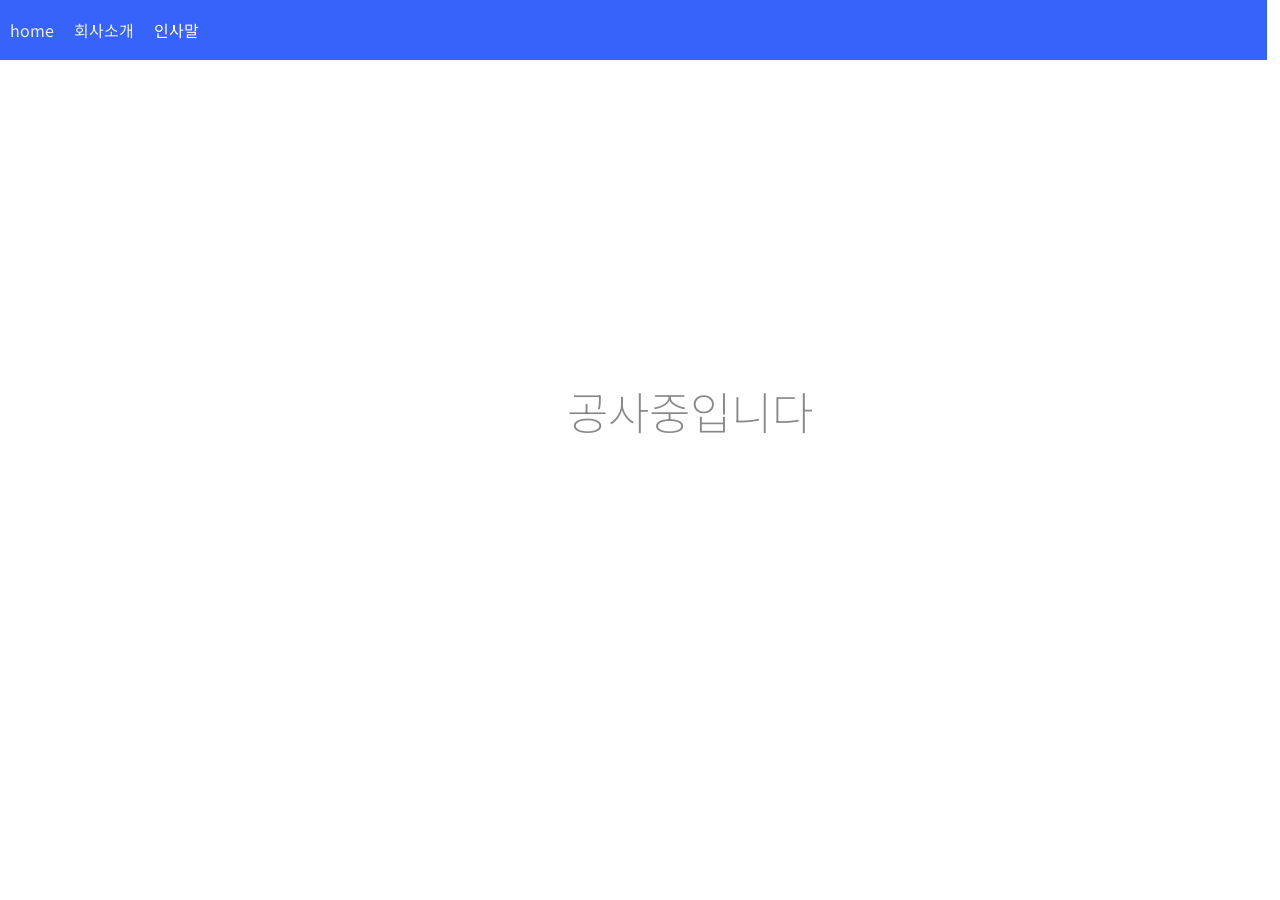
==== commit 2d6980ef: "Add files via upload" ====
--- a/greeting.html
+++ b/greeting.html
@@ -1,395 +1,158 @@
-<!DOCTYPE html>
-<html lang="ko">
-<head>
-    <meta charset="UTF-8">
-    <meta name="viewport" content="width=device-width, initial-scale=1.0">
-    <link rel="shortcut icon" href="img/favicon.jpg" type="image/x-icon">
-    <link rel="icon" href="img/favicon.jpg" type="image/x-icon">
-    <title>pf4-하이트진로</title>
-    <link rel="stylesheet" href="https://cdn.jsdelivr.net/npm/reset-css@5.0.1/reset.css">
-    <link rel="stylesheet" href="css/reset.css">
-    <link rel="preconnect" href="https://fonts.googleapis.com">
-    <link rel="preconnect" href="https://fonts.gstatic.com" crossorigin>
-    <link href="https://fonts.googleapis.com/css2?family=Noto+Sans+KR:wght@300;400;500&display=swap" rel="stylesheet"> 
-    <link rel="stylesheet" href="css/common.css">
-    <link rel="stylesheet" href="css/header.css">
-    <link rel="stylesheet" href="css/index.css">
-    <link rel="stylesheet" href="css/greeting.css">
-    <link rel="stylesheet" href="css/footer.css">
-    <link rel="stylesheet" href="css/responsive.css">
-    <script src="https://code.jquery.com/jquery-3.7.0.min.js" type="text/javascript"></script>
-    <script type="text/javascript">
-        $(document).ready(function(){
-
-         // 공통 html코드 불러오기 
-            $("#top").load("header.html");  // 원하는 파일 경로를 삽입하면 된다
-            $("footer").load("footer.html");
-
-         // 목록항목의 p와 a를 둘러싸시오
-           $("#product ul.list li").each(function(){// each()는 앞요소갯수만큼 순차적으로 실행하시오; 
-                $(this).children("p,a").wrapAll("<div class='wtext'></div>"); 
-                // wrapAll('<태그></태그');앞요소를 둘러싸시오(괄호안의 태그로)
-                $(".wtext").hide();
-            });           
-            // 프로덕트 제품오버시 설명글 표시
-                //목록항목에 마우스올리면 실행하시오
-           $("#product ul.list li").hover(
-                function(){ //mouseenter
-                    // 마우스올린 li의 자식인 wtext를 fadeIn();하시오
-                    $(this).children(".wtext").stop().fadeIn();//fadeIn() 서서히 나타나게 하시오
-                    // 마우스올린 li의 자식인 wtext에 클래스를 붙여라(scaleX100)
-                    $(this).children(".wtext").addClass("scaleX100");
-                    // 마우스올린 li가 아닌 다른 형제요소들의 자식 wtext에 클래스를 없애라(scaleX100)
-                    $(this).siblings().children("wtext").removeClass("scaleX100");
-
-
-                },
-                function(){ //mouseleave
-                    $(this).children(".wtext").stop().fadeOut();//서서히 사라지게 하시오
-                    // 마우스올린 li의 자식인 wtext에 클래스를 없애라(scaleX100)
-                    $(this).children(".wtext").removeClass("scaleX100");
-                }
-           ); 
-           /* 반응형에 따른 요소제어(보이기) */
-           if($(window).width()<=1200){ // <= 작거나 같다(비교연산자) / $(window).width() 윈도우의 크기값을 가져와라
-                // 모바일시 brand제목을 헤더로 옮기기
-                $("aside .wrap h2").appendTo("header .wrap nav"); 
-                /* 타이틀이미지 모바일용으로 교체 */
-                //타이틀영역의 img태그의 속성값을 변경하시오
-                /* $("div#subtitle .wrap img[src='img/i1.jpg']").attr("src","img/m/m-title1.jpg");
-                $("div#subtitle .wrap img[src='img/i2.jpg']").attr("src","img/m/m-title2.jpg");
-                $("div#subtitle .wrap img[src='img/i3.jpg']").attr("src","img/m/m-title3.jpg");
-                $("div#subtitle .wrap img[src='img/i4.jpg']").attr("src","img/m/m-title4.jpg");
-                $("div#subtitle .wrap img[src='img/i5.jpg']").attr("src","img/m/m-title5.png");
-                $("div#subtitle .wrap img[src='img/i6.jpg']").attr("src","img/m/m-title6.png");
-                $("div#subtitle .wrap img[src='img/i7.jpg']").attr("src","img/m/m-title7.png");
-                $("div#subtitle .wrap img[src='img/i8.jpg']").attr("src","img/m/m-title8.jpg");
-                $("div#subtitle .wrap img[src='img/i9.jpg']").attr("src","img/m/m-title9.jpg");
-                $("div#subtitle .wrap img[src='img/i10.jpg']").attr("src","img/m/m-title10.png"); */
-
-                var n=1;  // 변수선언과 초기화
-                // 변수키워드 변수명=데이터; 변수키워드 var(변수:데이터를 담는 그릇,폴더) 
-                // 변수명 n , = 넣어라(대입연산자,부호,기호), 1은 숫자데이터
-                // 해석 : 변수 n에 1을 넣어라
-                $("div#subtitle .wrap img").each(function(){
-                    $("div#subtitle .wrap img:nth-child("+n+")").attr("src","img/m/m-title"+n+".jpg"); 
-                    // 문자열과 변수 연결: "문자열"+변수
-                    n++; // n에 들어있는 값을 1씩 증가시키시오
-                });
-
-                //어사이드의 img를 모바일용 이미지로 교체하기
-                /* $("aside .wrap ul.list > li ul.listsub li:nth-child(1) a img").attr("src","img/aside/1-1m.png");
-                $("aside .wrap ul.list > li ul.listsub li:nth-child(2) a img").attr("src","img/aside/1-2m.png");
-                $("aside .wrap ul.list > li ul.listsub li:nth-child(3) a img").attr("src","img/aside/1-3m.png");
-                $("aside .wrap ul.list > li ul.listsub li:nth-child(4) a img").attr("src","img/aside/1-4m.png");
-                $("aside .wrap ul.list > li ul.listsub li:nth-child(5) a img").attr("src","img/aside/1-5m.png"); */
-
-                var i=1;
-                var m=1;
-
-                $("aside .wrap ul.list > li").each(function(){
-                    
-                    $("aside .wrap ul.list > li:nth-child("+i+") ul.listsub li").each(function(){
-                        $("aside .wrap ul.list > li:nth-child("+i+") ul.listsub li:nth-child("+m+") a img").attr("src","img/aside/"+i+"-"+m+"m.png");
-                        m++;
-                    });
-                    i++;
-                    m=1;
-                });
-                
-             
-
-
-
-            }
-           //윈도우창사이즈가 바뀌면 실행하시오
-           $(window).resize(function(){
-                if($(window).width()<=1200){
-                    $("aside .wrap h2").appendTo("header .wrap nav"); 
-                 /* 타이틀이미지 모바일용으로 교체 */
-                    //타이틀영역의 img태그의 속성값을 변경하시오
-                    /*
-                    $("div#subtitle .wrap img[src='img/i1.jpg']").attr("src","img/m/m-title1.jpg");
-                    $("div#subtitle .wrap img[src='img/i2.jpg']").attr("src","img/m/m-title2.jpg");
-                    $("div#subtitle .wrap img[src='img/i3.jpg']").attr("src","img/m/m-title3.jpg");
-                    $("div#subtitle .wrap img[src='img/i4.jpg']").attr("src","img/m/m-title4.jpg");
-                    $("div#subtitle .wrap img[src='img/i5.jpg']").attr("src","img/m/m-title5.png");
-                    $("div#subtitle .wrap img[src='img/i6.jpg']").attr("src","img/m/m-title6.png");
-                    $("div#subtitle .wrap img[src='img/i7.jpg']").attr("src","img/m/m-title7.png");
-                    $("div#subtitle .wrap img[src='img/i8.jpg']").attr("src","img/m/m-title8.jpg");
-                    $("div#subtitle .wrap img[src='img/i9.jpg']").attr("src","img/m/m-title9.jpg");
-                    $("div#subtitle .wrap img[src='img/i10.jpg']").attr("src","img/m/m-title10.png");
-                    */
-                    var n = 1;
-                    $("div#subtitle .wrap img").each(function(){
-                        $("div#subtitle .wrap img:nth-child("+n+")").attr("src","img/m/m-title"+n+".jpg");
-                        n++;
-                    });
-                }
-                if($(window).width()>1200){
-                    $("header .wrap nav>h2").prependTo("aside .wrap");
-                    /* 타이틀이미지 pc용으로 교체 */
-                    /* $("div#subtitle .wrap img[src='img/m/m-title1.jpg']").attr("src","img/i1.jpg");
-                    $("div#subtitle .wrap img[src='img/m/m-title2.jpg']").attr("src","img/i2.jpg");
-                    $("div#subtitle .wrap img[src='img/m/m-title3.jpg']").attr("src","img/i3.jpg");
-                    $("div#subtitle .wrap img[src='img/m/m-title4.jpg']").attr("src","img/i4.jpg");
-                    $("div#subtitle .wrap img[src='img/m/m-title5.png']").attr("src","img/i5.jpg");
-                    $("div#subtitle .wrap img[src='img/m/m-title6.png']").attr("src","img/i6.jpg");
-                    $("div#subtitle .wrap img[src='img/m/m-title7.png']").attr("src","img/i7.jpg");
-                    $("div#subtitle .wrap img[src='img/m/m-title8.jpg']").attr("src","img/i8.jpg");
-                    $("div#subtitle .wrap img[src='img/m/m-title9.jpg']").attr("src","img/i9.jpg");
-                    $("div#subtitle .wrap img[src='img/m/m-title10.png']").attr("src","img/i10.jpg"); */
-                    var n=1; // 변수(그릇) n에 1을 넣으시오
-                    $("div#subtitle .wrap img").each(function(){
-                        $("div#subtitle .wrap img:nth-child("+n+")").attr("src","img/i"+n+".jpg");
-                        n++; //n의 값을 1씩 증가시키시오.
-                    });
-
-                }
-           });
-           /*
-            / 다른 요소를 잘라내서 원하는 요소안에 넣기
-                잘라내올 요소.appendTo("붙여넣을 요소");
-
-                / 조건문 if
-                구문형식 if(조건){조건이 맞으면 실행될 구문}
-                /$(window) : 브라우저창
-                / width();너비를 가져오시오
-                / < : 작다면
-
-                if($(window).width()<769){ // 창크기가 769미만이라면 
-                    $("aside .wrap h2").appendTo("header .wrap nav");  //  h2를 ..로 옮겨라
-                }
-           */
-          
-        /* 햄버거버튼 클릭 - 대메뉴 보이기 */
-            // 햄버거를 클릭하면 실행하시오()
-            $(".ham").click(function(){
-                //w대메뉴에 클래스를 붙이시오
-                $("header .wrap nav .wgnb").addClass("wgnbShow");
-
-                //close를 지우기
-                $(".close").remove();
-
-                //x표시용으로 쓸 태그를 추가하시오
-                $("header .wrap nav .wgnb").prepend('<a href="" class="close block"></a>'); 
-
-                //대메뉴 닫기
-                $(".close").click(function(){
-                    $("header .wrap nav .wgnb").removeClass("wgnbShow");
-                    return false;
-                });
-
-                //aside를 닫기
-                $("aside").removeClass("asideSliding");
-                return false;
-            });
-        
-        //모바일 대메뉴클릭하면 서브메뉴 펼치게
-            $("header .wrap nav .wgnb h2").click(function(){
-                $(this).toggleClass("currenH2");
-                $(this).parent().siblings().children("h2").removeClass("currenH2");
-                $(this).next().slideToggle();
-                $(this).parent().siblings().children("ul.sub1").slideUp();
-            });
-        
-            var headerH=$("header").height();
-        
-            // 스크롤이벤트    
-            $(window).scroll(function(){
-                // 헤더 애니
-                if($(window).scrollTop()>$("header").height()){ //윈도우의 scrollTop위치값이 ...보다 크다면
-                    //body에 스타일을 지정하시오(padding-top값에 header높이값을 지정)
-                    $("body").css("padding-top",headerH);
-                    //header에 클래스를 붙이시오
-                    $("header").addClass("headerFix");
-                }else{
-                    $("body").css("padding-top",0);
-                    //header에 클래스를 붙이시오
-                    $("header").removeClass("headerFix");
-                }
-                // 사이드 애니
-                if($(window).scrollTop()>$("#subtitle").height()+40){
-                    //aside에 클래스를 붙이시오(slideHide)
-                    $("aside").addClass("slideHide");
-
-                    // 탑 애니
-                    //탑요소에 클래스를 붙이시오(topFix)
-                    $("footer .btop").addClass("topFix");
-                }else{ // 위 조건이 안맞으면(그렇치 않으면)
-                    $("aside").removeClass("slideHide");//aside태그에 클래스를 없애시오
-                    $("footer .btop").removeClass("topFix"); // 탑버튼에 클래스를 없애시오
-                }
-                
-                // 하단 탑버튼 페이지와 같이 이동
-                if($(window).scrollTop()>$("footer").offset().top-$(window).height()){
-                    $("footer .btop").removeClass("topFix").css("opacity",1);
-                }
-
-               
-            });  
-        
-        // 대메뉴오버시 서브를 슬라이드 다운
-            var wsubN;
-            $("header .wrap nav ul.gnb li a").hover(
-                function(){
-                    $("header .wrap nav .wgnb").stop().slideDown();
-                    //제이쿼리 slideDown()시 css속성에 transition이 있으면 제대로  펼쳐지지 않는다... 
-                    //wsub를 보이게 하시오
-                    wsubN=$(this).parent().index()+1;//마우스올린 대상의 부모의 순번을 가져와서 +1더해서 넣어라
-                    $("header .wrap nav .wgnb .wsub:nth-child("+wsubN+")").fadeIn();
-                    $("header .wrap nav .wgnb .wsub:not(:nth-child("+wsubN+"))").fadeOut();
-                }
-            );   
-              
-        // 서브wgnb영역을 벗어나면 실행하시오(wgnb가 슬라이드업)
-            $("header .wrap nav .wgnb").mouseleave(function(){
-                $(this).slideUp();
-            });
-
-        // h1요소에 마우스진입하면 (wgnb가 슬라이드업)
-        $("header .wrap nav h1").mouseenter(function(){
-            $("header .wrap nav .wgnb").slideUp();
-        });
-
-        // top버튼 클릭하면 실행하시오(문서를 애니메이트하시오)
-            $("footer .btop").click(function(){
-                $("html,body").animate({scrollTop:0},1000);//문서스크롤 애니
-            });
-
-        });
-    </script> 
-    <!-- slick -->
-    <link rel="stylesheet" type="text/css" href="https://cdn.jsdelivr.net/npm/slick-carousel@1.8.1/slick/slick.css"/>
-    <link rel="stylesheet" type="text/css" href="https://cdn.jsdelivr.net/npm/slick-carousel@1.8.1/slick/slick-theme.css"/>
-    <script type="text/javascript" src="https://cdn.jsdelivr.net/npm/slick-carousel@1.8.1/slick/slick.min.js"></script>
-	<script type="text/javascript">
-        $(document).ready(function(){
-            $('.snsSlide').slick({
-                infinite: true,
-                slidesToShow: 3,
-                slidesToScroll: 1,
-                autoplay: true,
-                autoplaySpeed: 2000,
-                speed:1000,
-                dots:true,
-                arrows:true,
-                responsive:[
-                    {
-                    breakpoint: 769,
-                    settings: {
-                        infinite: true,
-                        slidesToShow: 1,
-                        slidesToScroll: 1,
-                        autoplay: true,
-                        autoplaySpeed: 2000,
-                        speed:1000,
-                        dots:true,
-                        arrows:false,
-                        centerMode: true,
-                        centerPadding: '20px'
-                    }
-                    }
-                ]   
-            });
-
-            $('.titleani').slick({
-                infinite: true,
-                slidesToShow: 1,
-                slidesToScroll: 1,
-                autoplay: true,
-                autoplaySpeed: 3000,
-                speed:4000,
-                dots:true,
-                arrows:true,
-                responsive:[
-                    {
-                        breakpoint: 1201,
-                        settings: {
-                            infinite: true,
-                            slidesToShow: 2,
-                            slidesToScroll: 1,
-                            autoplay: true,
-                            autoplaySpeed: 2000,
-                            speed:1000,
-                            dots:true,
-                            arrows:false
-                        }
-                    },
-                    {
-                        breakpoint: 769,
-                        settings: {
-                            infinite: true,
-                            slidesToShow: 1,
-                            slidesToScroll: 1,
-                            autoplay: true,
-                            autoplaySpeed: 2000,
-                            speed:1000,
-                            dots:true,
-                            arrows:false
-                        }
-                    }
-                ]    
-            });
-        });
-    </script>
-    <!-- aside애니 -->
-    <script type="text/javascript">
-        $(document).ready(function(){
-            $("aside .wrap ul.list > li h3").hover(function(){
-                if($(window).width()>1200){
-                    $("aside").addClass("sliding");
-                    $(this).next().find(".listsub").show();
-                    $(this).parent().siblings().find(".listsub").hide();
-                    $(this).addClass("current");//노란표시
-                    $(this).next().find(".listsub").addClass("wide");
-                    $(this).parent().siblings().children("h3").removeClass("current");
-                    $(this).parent().siblings().find(".listsub").hide().removeClass("wide");
-                }
-            });
-            //h3 a을 클릭하면 실행하시오
-            $("aside .wrap ul.list > li h3 a").click(function(){
-                // 마우스클릭한 요소 다음에 오는 것을 slideToggle하시오
-                $(this).parent().next().slideToggle();
-                $(this).parent().parent().siblings().children("div").slideUp();
-                return false;
-            });
-
-            $("aside").mouseleave(function(){
-                $("aside").removeClass("sliding");
-            });
-            //brand를 클릭하면 실행하시오
-            $("header .wrap nav>h2").click(function(){
-                //aside에 클래스를 토글하시오
-                $("aside").toggleClass("asideSliding");
-                $("header .wrap nav .wgnb").removeClass("wgnbShow");
-            });
-
-        });
-    </script>	
-</head>
-<body>
-    
-    <!-- 상단영역 -->
-   <header id="top"></header>
-   <!-- 메인영역 -->
-   <main>
-        <section id="greeting">
-            <div class="wrap paddingT50 paddingB50">
-                <ol class="breadcrumb">
-                    <li><a href="">home</a></li>
-                    <li><a href="">회사소개</a></li>
-                    <li class="active">인사말</li>
-                </ol>
-                <p class="underC">
-                  <strong class="h2 block">공사중입니다</strong>
-                  <img src="img/underS.svg" alt="">
-               </p>
-            </div>
-        </section>
-   </main>
-   <!-- 하단영역 -->
-   <footer></footer>
-</body>
-</html>
+<!DOCTYPE html>
+<html lang="ko">
+<head>
+    <meta charset="UTF-8">
+    <meta name="viewport" content="width=device-width, initial-scale=1.0">
+    <link rel="shortcut icon" href="img/favicon.jpg" type="image/x-icon">
+    <link rel="icon" href="img/favicon.jpg" type="image/x-icon">
+    <title>pf4-하이트진로</title>
+    <link rel="stylesheet" href="https://cdn.jsdelivr.net/npm/reset-css@5.0.1/reset.css">
+    <link rel="stylesheet" href="css/reset.css">
+    <link rel="preconnect" href="https://fonts.googleapis.com">
+    <link rel="preconnect" href="https://fonts.gstatic.com" crossorigin>
+    <link href="https://fonts.googleapis.com/css2?family=Noto+Sans+KR:wght@300;400;500&display=swap" rel="stylesheet"> 
+    <link rel="stylesheet" href="css/common.css">
+    <link rel="stylesheet" href="css/header.css">
+    <link rel="stylesheet" href="css/index.css">
+    <link rel="stylesheet" href="css/greeting.css">
+    <link rel="stylesheet" href="css/footer.css">
+    <link rel="stylesheet" href="css/responsive.css">
+    <script src="https://code.jquery.com/jquery-3.7.0.min.js" type="text/javascript"></script>
+	<!-- snsSlide / titleani  -->
+    <script src="js/load-index.js"></script>
+
+    <!-- slick -->
+    <link rel="stylesheet" type="text/css" href="https://cdn.jsdelivr.net/npm/slick-carousel@1.8.1/slick/slick.css"/>
+    <link rel="stylesheet" type="text/css" href="https://cdn.jsdelivr.net/npm/slick-carousel@1.8.1/slick/slick-theme.css"/>
+    <script type="text/javascript" src="https://cdn.jsdelivr.net/npm/slick-carousel@1.8.1/slick/slick.min.js"></script>
+	<script type="text/javascript">
+        $(document).ready(function(){
+            $('.snsSlide').slick({
+                infinite: true,
+                slidesToShow: 3,
+                slidesToScroll: 1,
+                autoplay: true,
+                autoplaySpeed: 2000,
+                speed:1000,
+                dots:true,
+                arrows:true,
+                responsive:[
+                    {
+                    breakpoint: 769,
+                    settings: {
+                        infinite: true,
+                        slidesToShow: 1,
+                        slidesToScroll: 1,
+                        autoplay: true,
+                        autoplaySpeed: 2000,
+                        speed:1000,
+                        dots:true,
+                        arrows:false,
+                        centerMode: true,
+                        centerPadding: '20px'
+                    }
+                    }
+                ]   
+            });
+
+            $('.titleani').slick({
+                infinite: true,
+                slidesToShow: 1,
+                slidesToScroll: 1,
+                autoplay: true,
+                autoplaySpeed: 3000,
+                speed:4000,
+                dots:true,
+                arrows:true,
+                responsive:[
+                    {
+                        breakpoint: 1201,
+                        settings: {
+                            infinite: true,
+                            slidesToShow: 2,
+                            slidesToScroll: 1,
+                            autoplay: true,
+                            autoplaySpeed: 2000,
+                            speed:1000,
+                            dots:true,
+                            arrows:false
+                        }
+                    },
+                    {
+                        breakpoint: 769,
+                        settings: {
+                            infinite: true,
+                            slidesToShow: 1,
+                            slidesToScroll: 1,
+                            autoplay: true,
+                            autoplaySpeed: 2000,
+                            speed:1000,
+                            dots:true,
+                            arrows:false
+                        }
+                    }
+                ]    
+            });
+        });
+    </script>
+    <!-- aside애니 -->
+    <script type="text/javascript">
+        $(document).ready(function(){
+            $("aside .wrap ul.list > li h3").hover(function(){
+                if($(window).width()>1200){
+                    $("aside").addClass("sliding");
+                    $(this).next().find(".listsub").show();
+                    $(this).parent().siblings().find(".listsub").hide();
+                    $(this).addClass("current");//노란표시
+                    $(this).next().find(".listsub").addClass("wide");
+                    $(this).parent().siblings().children("h3").removeClass("current");
+                    $(this).parent().siblings().find(".listsub").hide().removeClass("wide");
+                }
+            });
+            //h3 a을 클릭하면 실행하시오
+            $("aside .wrap ul.list > li h3 a").click(function(){
+                // 마우스클릭한 요소 다음에 오는 것을 slideToggle하시오
+                $(this).parent().next().slideToggle();
+                $(this).parent().parent().siblings().children("div").slideUp();
+                return false;
+            });
+
+            $("aside").mouseleave(function(){
+                $("aside").removeClass("sliding");
+            });
+            //brand를 클릭하면 실행하시오
+            $("header .wrap nav>h2").click(function(){
+                //aside에 클래스를 토글하시오
+                $("aside").toggleClass("asideSliding");
+                $("header .wrap nav .wgnb").removeClass("wgnbShow");
+            });
+
+        });
+    </script>	
+</head>
+<body>
+    
+    <!-- 상단영역 -->
+   <header id="top"></header>
+   <!-- 메인영역 -->
+   <main>
+        <section id="greeting">
+            <div class="wrap paddingT50 paddingB50">
+                <ol class="breadcrumb">
+                    <li><a href="">home</a></li>
+                    <li><a href="">회사소개</a></li>
+                    <li class="active">인사말</li>
+                </ol>
+                <p class="underC">
+                  <strong class="h2 block">공사중입니다</strong>
+                  <img src="img/underS.svg" alt="">
+               </p>
+            </div>
+        </section>
+   </main>
+   <aside></aside>
+   <!-- 하단영역 -->
+   <footer></footer>
+</body>
+</html>
 </html>
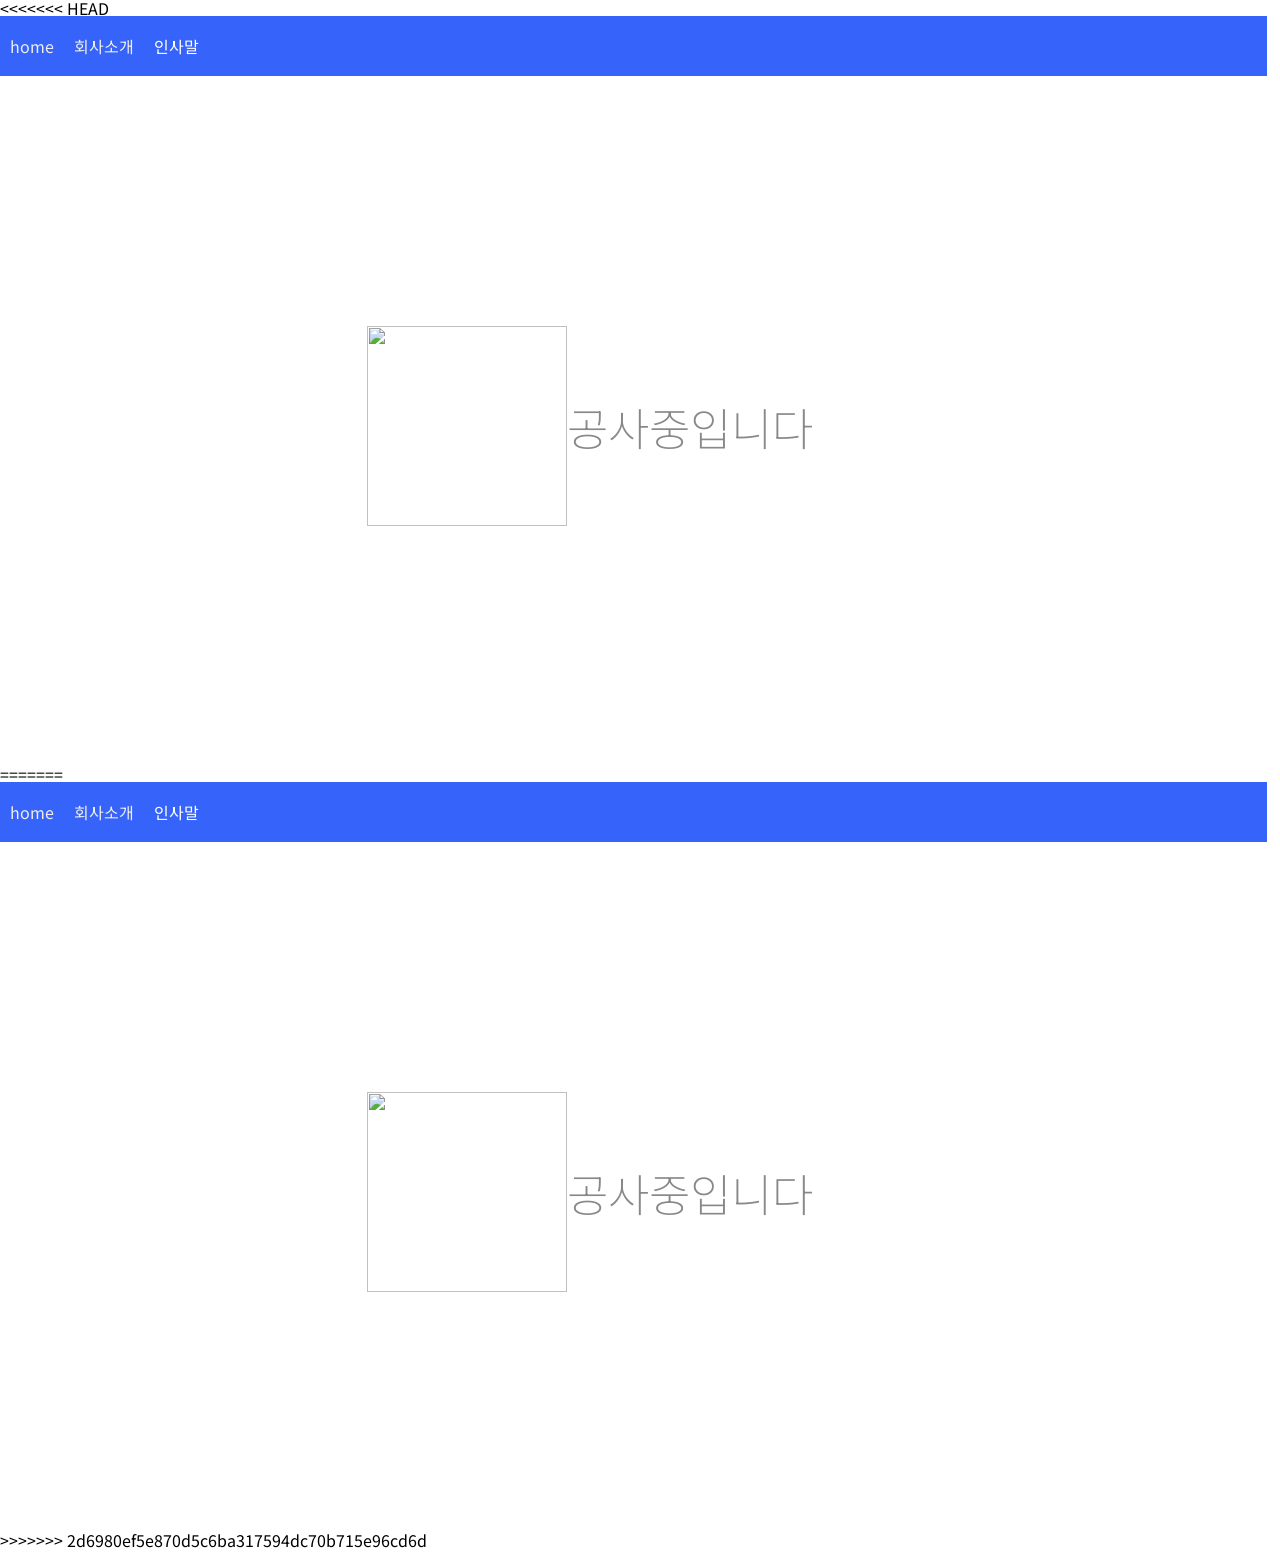
==== commit 510ed77d: "Add files via upload" ====
--- a/greeting.html
+++ b/greeting.html
@@ -1,3 +1,92 @@
+<<<<<<< HEAD
+<!DOCTYPE html>
+<html lang="ko">
+<head>
+    <meta charset="UTF-8">
+    <meta name="viewport" content="width=device-width, initial-scale=1.0">
+    <link rel="shortcut icon" href="img/favicon.jpg" type="image/x-icon">
+    <link rel="icon" href="img/favicon.jpg" type="image/x-icon">
+    <title>pf4-하이트진로</title>
+    <link rel="stylesheet" href="https://cdn.jsdelivr.net/npm/reset-css@5.0.1/reset.css">
+    <link rel="stylesheet" href="css/reset.css">
+    <link rel="preconnect" href="https://fonts.googleapis.com">
+    <link rel="preconnect" href="https://fonts.gstatic.com" crossorigin>
+    <link href="https://fonts.googleapis.com/css2?family=Noto+Sans+KR:wght@300;400;500&display=swap" rel="stylesheet"> 
+    <link rel="stylesheet" href="css/common.css">
+    <link rel="stylesheet" href="css/header.css">
+    <link rel="stylesheet" href="css/index.css">
+    <link rel="stylesheet" href="css/greeting.css">
+    <link rel="stylesheet" href="css/footer.css">
+    <link rel="stylesheet" href="css/responsive.css">
+    <script src="https://code.jquery.com/jquery-3.7.0.min.js" type="text/javascript"></script>
+    
+    <!-- slick -->
+    <link rel="stylesheet" type="text/css" href="https://cdn.jsdelivr.net/npm/slick-carousel@1.8.1/slick/slick.css"/>
+    <link rel="stylesheet" type="text/css" href="https://cdn.jsdelivr.net/npm/slick-carousel@1.8.1/slick/slick-theme.css"/>
+    <script type="text/javascript" src="https://cdn.jsdelivr.net/npm/slick-carousel@1.8.1/slick/slick.min.js"></script>
+	<!-- snsSlide / titleani  -->
+    <script src="js/load-common.js"></script>
+    <!-- aside애니 -->
+    <script type="text/javascript">
+        $(document).ready(function(){
+            $("aside .wrap ul.list > li h3").hover(function(){
+                if($(window).width()>1200){
+                    $("aside").addClass("sliding");
+                    $(this).next().find(".listsub").show();
+                    $(this).parent().siblings().find(".listsub").hide();
+                    $(this).addClass("current");//노란표시
+                    $(this).next().find(".listsub").addClass("wide");
+                    $(this).parent().siblings().children("h3").removeClass("current");
+                    $(this).parent().siblings().find(".listsub").hide().removeClass("wide");
+                }
+            });
+            //h3 a을 클릭하면 실행하시오
+            $("aside .wrap ul.list > li h3 a").click(function(){
+                // 마우스클릭한 요소 다음에 오는 것을 slideToggle하시오
+                $(this).parent().next().slideToggle();
+                $(this).parent().parent().siblings().children("div").slideUp();
+                return false;
+            });
+
+            $("aside").mouseleave(function(){
+                $("aside").removeClass("sliding");
+            });
+            //brand를 클릭하면 실행하시오
+            $("header .wrap nav>h2").click(function(){
+                //aside에 클래스를 토글하시오
+                $("aside").toggleClass("asideSliding");
+                $("header .wrap nav .wgnb").removeClass("wgnbShow");
+            });
+
+        });
+    </script>	
+</head>
+<body>
+    
+    <!-- 상단영역 -->
+   <header id="top"></header>
+   <!-- 메인영역 -->
+   <main>
+        <section id="greeting">
+            <div class="wrap paddingT50 paddingB50">
+                <ol class="breadcrumb">
+                    <li><a href="">home</a></li>
+                    <li><a href="">회사소개</a></li>
+                    <li class="active">인사말</li>
+                </ol>
+                <p class="underC">
+                  <strong class="h2 block">공사중입니다</strong>
+                  <img src="img/underS.svg" alt="">
+               </p>
+            </div>
+        </section>
+   </main>
+   <aside></aside>
+   <!-- 하단영역 -->
+   <footer></footer>
+</body>
+</html>
+=======
 <!DOCTYPE html>
 <html lang="ko">
 <head>
@@ -155,4 +244,5 @@
    <footer></footer>
 </body>
 </html>
+>>>>>>> 2d6980ef5e870d5c6ba317594dc70b715e96cd6d
 </html>
